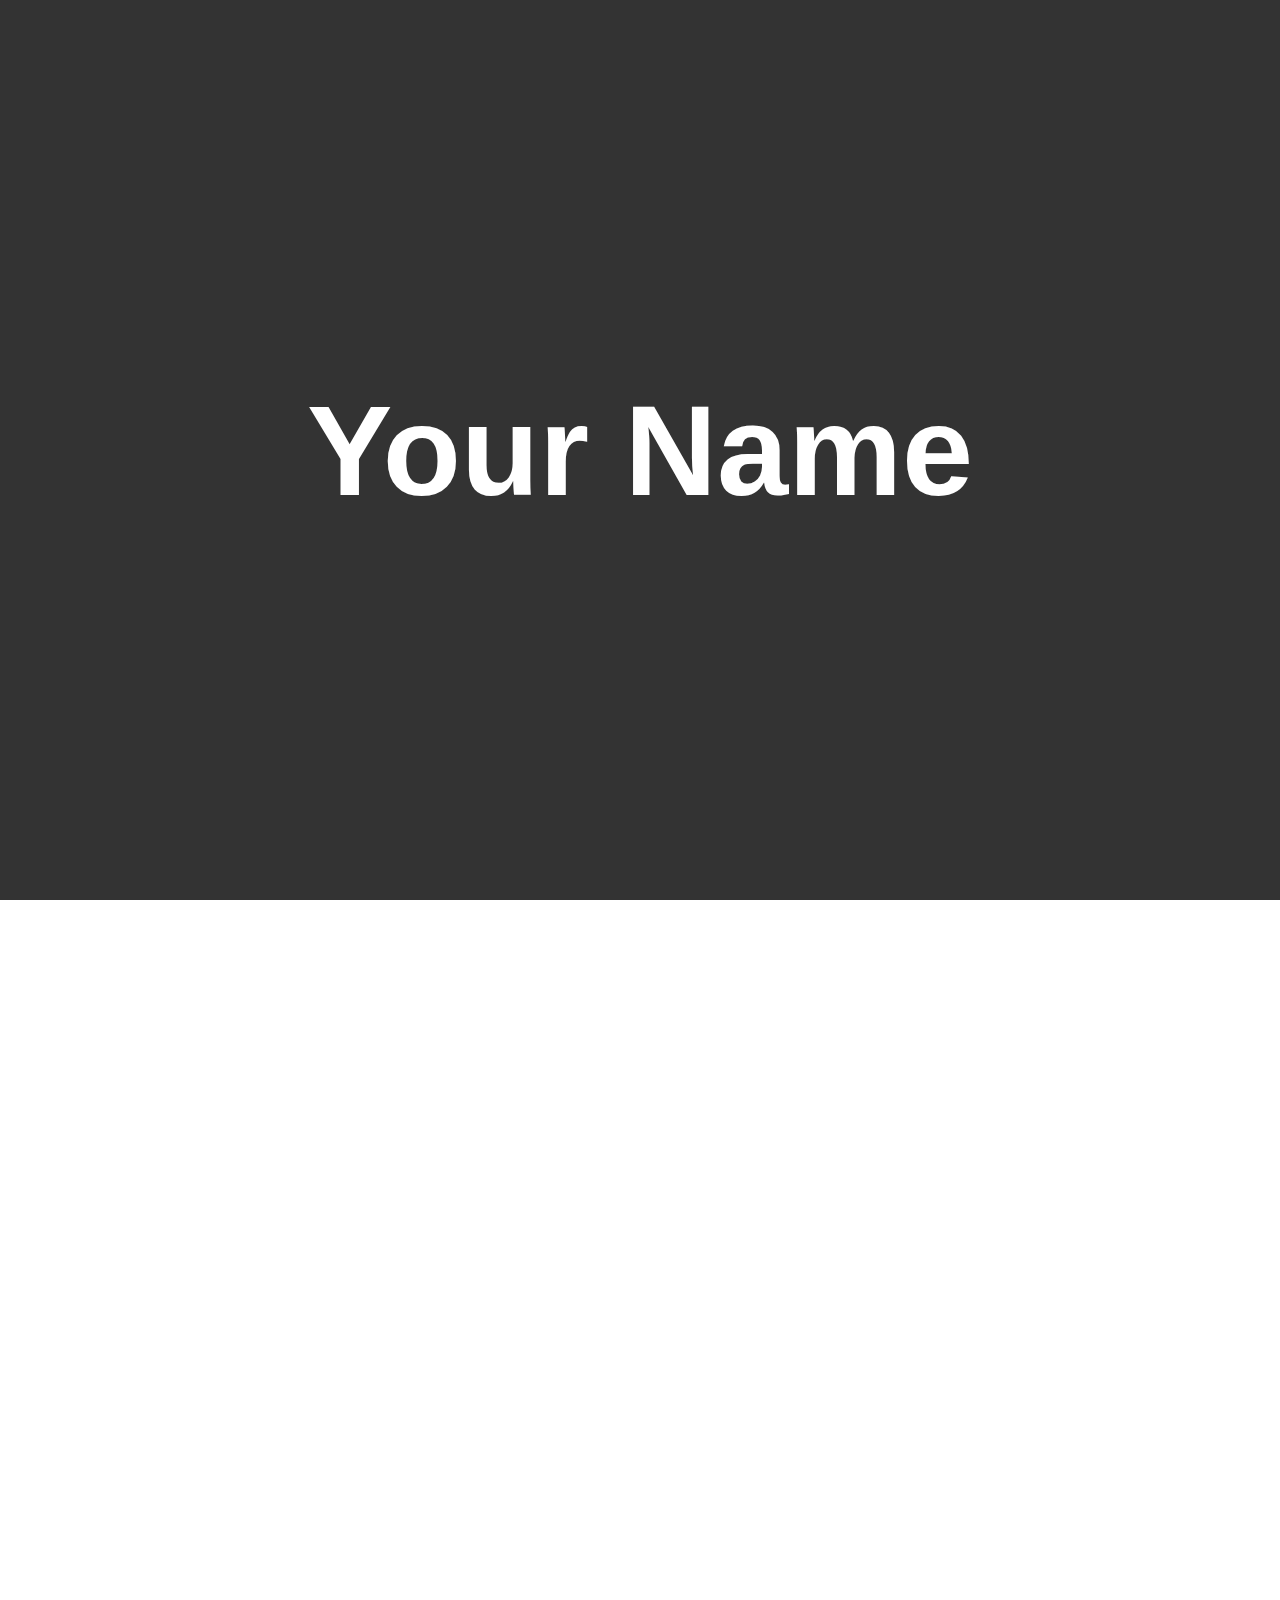
==== index.html @ ba0d8355 "Add html css js" ====
<!DOCTYPE html>
<html lang="en">
<head>
    <meta charset="UTF-8">
    <meta name="viewport" content="width=device-width, initial-scale=1.0">
    <meta http-equiv="X-UA-Compatible" content="IE=edge">
    <title>Portfolio Kevin Qiu</title>
    <link rel="stylesheet" href="styles.css">
</head>
<body>
    <div class="hero">
        <h1>Your Name</h1>
    </div>

    <div class="content">
        <p>Here is the rest of the content that appears after scrolling.</p>
        <p>Lorem ipsum dolor sit amet, consectetur adipiscing elit. Nullam in venenatis enim.</p>
        <p>Vivamus luctus urna sed urna ultricies ac tempor dui sagittis.</p>
    </div>

    <script src="script.js"></script>
</body>
</html>
---- styles.css ----
/* Reset some basic styles */
* {
    margin: 0;
    padding: 0;
    box-sizing: border-box;
}

/* Full-screen hero section */
body, html {
    height: 100%;
    font-family: Arial, sans-serif;
}

.hero {
    height: 100vh;
    display: flex;
    justify-content: center;
    align-items: center;
    background-color: #333;
    transition: background-color 1s ease-in-out;
    color: white;
    font-size: 4rem;
}

h1 {
    transition: opacity 0.5s ease-in-out, transform 0.5s ease-in-out;
}

/* Content section after scrolling */
.content {
    height: 100vh;
    padding: 20px;
    background-color: #f4f4f4;
    opacity: 0;
    transition: opacity 1s ease-in-out;
}

/* Classes triggered by scroll event */
.scrolled .hero {
    background-color: #f4f4f4;
}

.scrolled h1 {
    opacity: 0;
    transform: translateY(-50px);
}

.scrolled .content {
    opacity: 1;
}
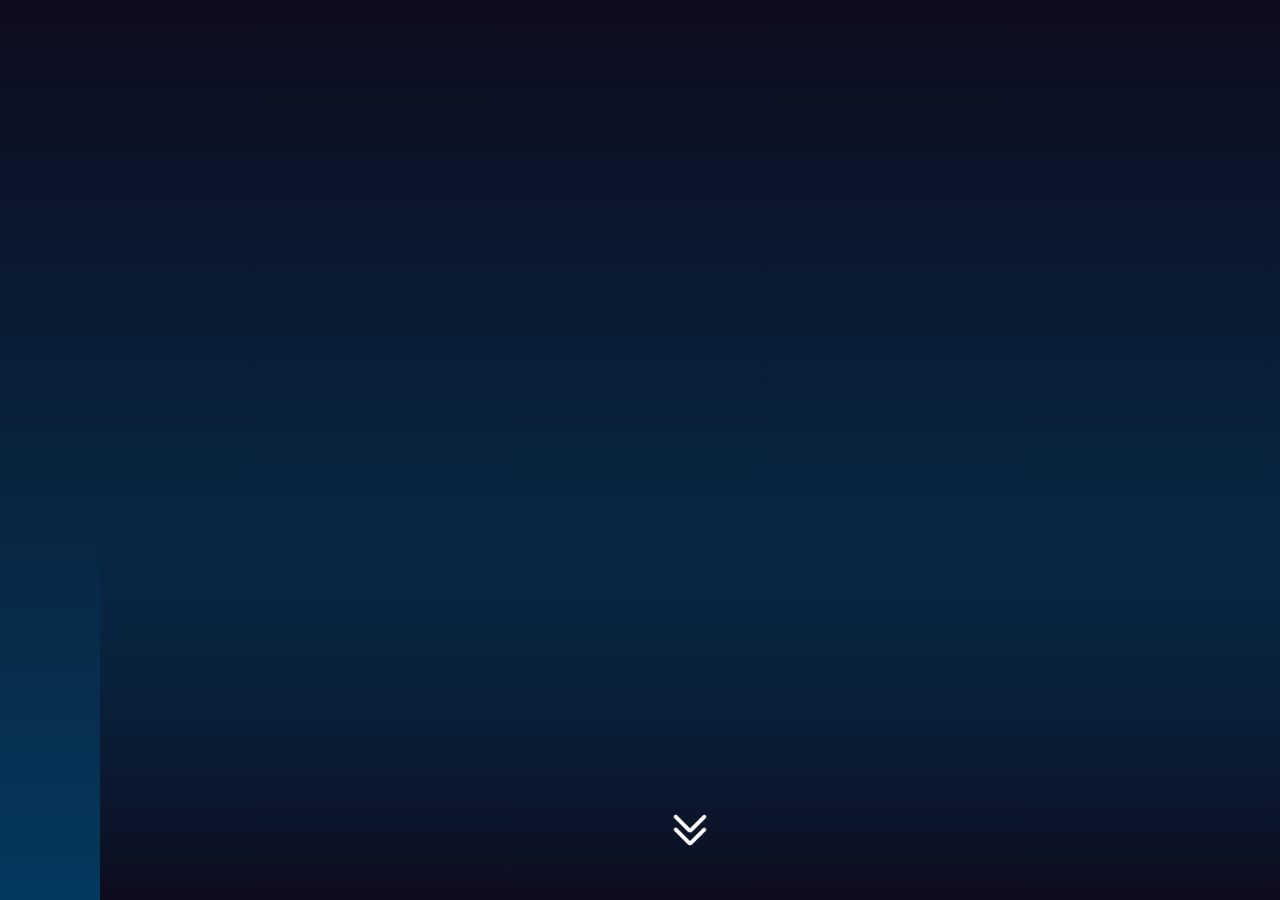
==== commit a70f5f54: "muita cosa" ====
--- a/index.html
+++ b/index.html
@@ -6,16 +6,95 @@
     <meta http-equiv="X-UA-Compatible" content="IE=edge">
     <title>Portfolio Kevin Qiu</title>
     <link rel="stylesheet" href="styles.css">
+    <link rel="preconnect" href="https://fonts.googleapis.com">
+    <link rel="preconnect" href="https://fonts.gstatic.com" crossorigin>
+    <link href="https://fonts.googleapis.com/css2?family=Bricolage+Grotesque:opsz,wght@12..96,200..800&display=swap" rel="stylesheet">
+    <link href="https://fonts.googleapis.com/css2?family=Antic+Didone&family=Archivo:ital,wght@0,100..900;1,100..900&family=BioRhyme:wght@200..800&family=Nanum+Gothic:wght@400;700;800&display=swap" rel="stylesheet">
 </head>
 <body>
-    <div class="hero">
-        <h1>Your Name</h1>
-    </div>
-
-    <div class="content">
-        <p>Here is the rest of the content that appears after scrolling.</p>
-        <p>Lorem ipsum dolor sit amet, consectetur adipiscing elit. Nullam in venenatis enim.</p>
-        <p>Vivamus luctus urna sed urna ultricies ac tempor dui sagittis.</p>
+    <div class="container">
+        <!-- Left nav with vertical slider -->
+        <nav class="left-nav div-slides">
+            <div class="slider">
+                <div class="slider-fill"></div>
+            </div>
+            <ul class="nav-links">
+                <li><a href="#section1">●</a></li>
+                <li><a href="#section2">I</a></li>
+                <li><a href="#section3">II</a></li>
+                <li><a href="#section4">III</a></li>
+            </ul>
+            <ul class="contacts">
+                <li>
+                    <a href="mailto:kevinqiu190@gmail.com">@</a>
+                    <div class="hover-text" id="emailDiv">kevinqiu190@gmail.com</div>
+                </li>
+                <li>
+                    <a href="https://www.linkedin.com/in/kevin-qiu-lo-670769313" target="_blank">in</a>
+                    <div class="hover-text"><a href="https://www.linkedin.com/in/kevin-qiu-lo-670769313" target="_blank">Linkedin</a></div>
+                </li>
+                <li>
+                    <a href="https://github.com/kevinql190" target="_blank">GH</a>
+                    <div class="hover-text"><a href="https://github.com/kevinql190" target="_blank">Github</a></div>
+                </li>
+            </ul>
+        </nav>
+    
+        <!-- Main content including hero and content sections -->
+        <div class="content-wrapper">
+            <!-- Hero section with scroll indicator -->
+            <div class="hero" id="section1">
+                <h1 class="fade">Hi! I'm Kevin, nice to meet you</h1>
+                <h1 class="fade">I'm a Multimedia student from <a href="https://www.citm.upc.edu/cat/estudis/grau-multimedia-ext/"><i>CITM</i></a>, Barcelona</h1>
+                <div class="scroll-indicator"></div>
+            </div>
+    
+            <!-- Content sections -->
+            <div id="section2" class="content">
+                <div class="left-column">
+                    <h2>I love videogames</h2>
+                    <p>And I love developing them too! I have participated in several team projects and worked in different roles.</p>
+                    <p>Winner of 2022 <a href="https://www.citm.upc.edu/blog/giravolt-crea-lab-el-nou-laboratori-dinnovacio-digital-del-citm/?lang=ca"><b>Giravolt x CITM hackathon</b></a>,<br/> best idea for a VR project</p>
+                    <p><a href="https://kolageno.itch.io"><b>Celery</b></a> - 2024 Project by Kolageno Team</p>
+                    <div class="links-container" data-gallery="1">
+                        <a data-image="img/hackaton2.png" href="pages/design.html">Design</a>
+                        <a data-image="img/ui_giravolt.png" href="pages/user_interface.html">User Interface</a>
+                        <a data-image="image3.jpg">Code</a>
+                        <a data-image="img/music1.png" href="pages/music.html">Music</a>
+                    </div>
+                </div>
+                <div class="right-column">
+                    <img id="display-image1" src="img/celery2.png" alt="Display" />
+                </div>
+            </div>
+            <div id="section3" class="content">
+                <div class="left-column">
+                    <h2>I am a Web Developer</h2>
+                    <p>I have experience in designing user-centered web pages, as well as developing both front-end and back-end solutions.</p>
+                    <div class="links-container" data-gallery="2">
+                        <a data-image="img/giravolt1.jpg">User Centered Design</a>
+                        <a data-image="img/giravolt2.jpg">HTML, CSS and JavaScript</a>
+                        <a data-image="img/giravolt1.jpg">Data bases and php</a>
+                    </div>
+                </div>
+                <div class="right-column">
+                    <img id="display-image2" src="" alt="Display 1" />
+                </div>
+            </div>
+            <div id="section4" class="content">
+                <div class="left-column">
+                    <h2>I do other stuff!</h2>
+                    <div class="links-container" data-gallery="3">
+                        <a data-image="image22.jpg">Visual identity Guide</a>
+                        <a data-image="image23.jpg">Magazine design</a>
+                        <a data-image="image34.jpg">3D Animation</a>
+                    </div>
+                </div>
+                <div class="right-column">
+                    <img id="display-image3" src="" alt="Display" />
+                </div>
+            </div>
+        </div>
     </div>
 
     <script src="script.js"></script>
--- a/styles.css
+++ b/styles.css
@@ -3,48 +3,438 @@
     margin: 0;
     padding: 0;
     box-sizing: border-box;
-}
-
-/* Full-screen hero section */
+    font-family: "Bricolage Grotesque", sans-serif;
+}
+
+a {
+    color: #a69cac;
+    text-decoration: none;
+    font-weight: bolder;
+}
+
+/* Ensure full height for both sections */
 body, html {
+    background: linear-gradient(#0d0c1d, #04395e);
+    color: white;
     height: 100%;
     font-family: Arial, sans-serif;
-}
-
+    scroll-behavior: smooth; /* Smooth scroll behavior */
+}
+
+
+/*- - - - - - - - - - - - - - - - - - - - - - - - -*/
+
+/* Main container with left nav and content */
+.container {
+    display: flex;
+    height: 100vh; /* Full screen height */
+    overflow: hidden;
+}
+
+/* Fixed left nav */
+.left-nav {
+    z-index: 3;
+    position: fixed;
+    top: 0;
+    left: 0;
+    width: 100px;
+    height: 100%;
+    background-color: #161b33;
+    display: flex;
+    flex-direction: column;
+    align-items: center;
+    justify-content: center;
+    padding: 20px 0;
+    opacity: 30%;
+}
+.div-slides {
+    transform: translateX(-100%); /* Start off-screen */
+    animation: slideIn 1s ease-out forwards; /* Animation on page load */
+}
+
+.return-home {
+    position: absolute;
+    padding: 30px 10px;
+    background-color: #04395e;
+    width: 100%;
+    border-radius: 0px 3px;
+    cursor: pointer;
+    top: 0px;
+    color: white;
+    font-size: 12px;
+    text-align: center;
+}
+
+    .return-home:hover {
+        background-color: #2980b9;
+    }
+
+/* Slide-in animation */
+@keyframes slideIn {
+    0% {
+        transform: translateX(-100%); /* Off-screen */
+    }
+
+    100% {
+        transform: translateX(0); /* Fully visible */
+    }
+}
+
+/* Slider in the left nav */
+.slider {
+    position: relative;
+    width: 10px;
+    height: 200px; /* Adjust as needed */
+    background-color: #a69cac;
+    margin-bottom: 20px;
+    border-radius: 20px;
+    overflow: hidden; /* Ensures the fill stays within the rounded edges */
+}
+
+/* The filling part of the slider */
+.slider-fill {
+    position: absolute;
+    top: 0; /* Change from bottom to top */
+    left: 0;
+    width: 100%;
+    height: 0; /* Start from 0% height */
+    background: linear-gradient(to bottom, #ceb095, white);
+    transition: height 0.3s ease;
+    border-radius: 20px;
+}
+
+/* Nav links in the left nav */
+.nav-links {
+    list-style-type: none;
+    padding: 0;
+    margin: 0;
+}
+
+    .nav-links li {
+        margin-bottom: 20px;
+        text-align: center;
+    }
+
+    .nav-links a {
+        color: white;
+        text-decoration: none;
+        font-size: 14px;
+    }
+
+.contacts {
+    position: absolute;
+    bottom: 0;
+    list-style: none;
+    padding: 0;
+}
+
+    .contacts li {
+        width: 100%;
+        text-align: center;
+        position: relative; /* Needed to position the hover text next to the li */
+        padding: 10px 40px;
+        margin-bottom: 10px;
+        cursor: pointer;
+        display: inline-block;
+    }
+
+/* The hidden div that slides in on hover */
+.hover-text {
+    position: absolute;
+    top: 0;
+    left: 100%; /* Position it off-screen, to the right of the li */
+    background-color: rgba(0, 0, 0, 0.7); /* Transparent black */
+    color: white;
+    padding: 10px;
+    white-space: nowrap; /* Prevent text wrapping */
+    transition: transform 0.3s ease-in-out, opacity 0.3s ease-in-out;
+    transform: translateX(20px); /* Slide it out initially */
+    opacity: 0; /* Initially hidden */
+}
+
+/* When hovering over li, the text slides in */
+.contacts li:hover .hover-text {
+    transform: translateX(0); /* Slide it in */
+    opacity: 1; /* Fully visible */
+}
+
+/* Content wrapper next to the fixed left nav */
+.content-wrapper {
+    padding-left: 100px; /* Space for the left nav */
+    height: 100vh;
+    overflow-y: scroll; /* Enable scrolling */
+    scroll-snap-type: y mandatory; /* Snap vertically and forcefully */
+    width: 100%;
+}
+
+    /*Scroll*/
+    .content-wrapper::-webkit-scrollbar {
+        display: none; /* Chrome, Safari, Opera */
+    }
+
+.hero, .content {
+    height: 100vh; /* Full viewport height */
+    scroll-snap-align: start; /* Snap at the start of the section */
+}
+
+/* Hero section */
 .hero {
-    height: 100vh;
+    position: relative;
     display: flex;
     justify-content: center;
     align-items: center;
-    background-color: #333;
+    color: white;
+    font-size: 1.5rem;
     transition: background-color 1s ease-in-out;
+}
+
+    .hero::after {
+        content: "";
+        position: absolute;
+        bottom: 0;
+        left: 0;
+        right: 0;
+        height: 40vh; /* Adjust the height of the gradient */
+        background: linear-gradient(transparent, #0d0c1d);
+        pointer-events: none; /* Allow clicks through the gradient */
+        animation: fadeIn 2s ease-out forwards; /* Animation on page load */
+        transition: opacity 0.5s ease-out; /* Smooth transition for fading out */
+    }
+.fade {
+    text-align: center;
+    position: absolute; /* Stack them on top of each other */
+    width: 100%; /* Ensure full width for centering */
+    opacity: 0; /* Start hidden */
+    animation: fadeAnimation 10s infinite; /* Set animation duration and repeat */
+}
+
+/* Keyframes for alternating fade-in and fade-out */
+@keyframes fadeAnimation {
+    0%, 60%, 100% {
+        opacity: 0; /* Initially hidden */
+        z-index: -1;
+    }
+
+    20%, 40% {
+        opacity: 1; /* Fade in */
+        z-index: 6;
+    }
+}
+
+/* Control the timing for each h1 */
+h1:nth-child(1) {
+    animation-delay: 0s; /* First h1 starts immediately */
+}
+
+h1:nth-child(2) {
+    line-height: 50px;
+    animation-delay: 5s; /* Second h1 starts after the first one has faded out */
+}
+
+/* Scroll indicator at the bottom of hero */
+.scroll-indicator {
+    position: absolute;
+    bottom: 20px;
+    left: 50%;
+    transform: translateX(-50%);
+    width: 100px;
+    height: 100px;
+    background-image: url('img/scroll.png'); /* Replace with arrow GIF */
+    background-size: cover;
+    background-repeat: no-repeat;
+    background-position: center;
+    z-index: 1; /* Above the gradient */
+    animation: fadeIn 3s ease-out forwards, ondulate 2s infinite ease-in-out 3s; /* Start ondulation after fadeIn */
+}
+
+/* Keyframes for the ondulating (up and down) animation */
+@keyframes ondulate {
+    0%, 100% {
+        transform: translate(-50%, 0); /* Starting position */
+    }
+
+    50% {
+        transform: translate(-50%, -20px); /* Move up */
+    }
+}
+
+h1 {
+    font-family: "Archivo", sans-serif;
+    font-weight: 200;
+    animation: fadeIn 2s ease-in forwards; /* 2s fade-in animation */
+}
+
+/* Fade-in keyframes */
+@keyframes fadeIn {
+    0% {
+        opacity: 0;
+    }
+
+    50% {
+        opacity: 0;
+    }
+
+    100% {
+        opacity: 1;
+    }
+}
+
+.content {
+    display: flex;
+    padding: 100px 0px;
+}
+
+.left-column {
+    flex: 2; /* Takes up 50% of the width */
+    display: flex;
+    flex-direction: column;
+    align-items: center;
+    justify-content: center;
+    padding: 0px 10%;
+}
+
+    .left-column h2 {
+        width: 100%;
+        font-size: 3rem;
+        padding-block-end: 1rem;
+        background: linear-gradient(45deg, #04395e, #829CAF); /* Your gradient colors */
+        -webkit-background-clip: text;
+        -webkit-text-fill-color: transparent; /* Makes the text color transparent */
+    }
+
+    .left-column p {
+        color: #dedede;
+        width: 100%;
+        font-size: 1.2rem;
+        font-weight: 100;
+        padding-block-end: 1.2rem;
+    }
+
+.links-container {
+    margin-top: 20px;
+    width: 100%;
+    display: flex;
+    flex-direction: column;
+    align-content: center;
+}
+
+    .links-container a {
+        display: block;
+        margin: 10px 0;
+        width: 100%;
+        padding: 10px 30px;
+        background-color: #04395e; /* Button color */
+        color: white;
+        border: none;
+        border-radius: 5px;
+        cursor: pointer;
+        text-align: center;
+        transition: background-color 0.3s;
+    }
+
+        .links-container a:hover {
+            background-color: #0056b3; /* Darker button color on hover */
+        }
+
+.right-column {
+    flex: 4;
+    display: flex;
+    justify-content: center;
+    align-items: center;
+}
+    .right-column img {
+        width: 100%;
+        height: 100%;
+        object-fit: cover;
+        margin-right: 7%;
+        border-radius: 10px;
+        opacity: 1;
+        transition: opacity 0.7s ease-in-out;
+    }
+    .right-column img.fade-out{
+        opacity: 0;
+    }
+
+/* Slider Gallery */
+#slider-container {
+    position: relative;
+    width: 60%;
+    height: 30vw;
+    perspective: 1400px;
+    transform-style: preserve-3d;
+}
+
+input[type=radio] {
+    position: relative;
+    top: 108%;
+    left: 50%;
+    width: 18px;
+    height: 18px;
+    margin: 0 15px 0 0;
+    opacity: 0.4;
+    transform: translateX(-83px);
+    cursor: pointer;
+}
+
+
+    input[type=radio]:nth-child(5) {
+        margin-right: 0px;
+    }
+
+    input[type=radio]:checked {
+        opacity: 1;
+    }
+
+:root {
+    accent-color: #04395e;
+}
+
+#slider-container label {
+    position: absolute;
+    width: 100%;
+    aspect-ratio: 16/9;
+    background-size: cover;
+    left: 0;
+    bottom: 25%;
     color: white;
-    font-size: 4rem;
-}
-
-h1 {
-    transition: opacity 0.5s ease-in-out, transform 0.5s ease-in-out;
-}
-
-/* Content section after scrolling */
-.content {
-    height: 100vh;
-    padding: 20px;
-    background-color: #f4f4f4;
-    opacity: 0;
-    transition: opacity 1s ease-in-out;
-}
-
-/* Classes triggered by scroll event */
-.scrolled .hero {
-    background-color: #f4f4f4;
-}
-
-.scrolled h1 {
-    opacity: 0;
-    transform: translateY(-50px);
-}
-
-.scrolled .content {
-    opacity: 1;
+    font-size: 70px;
+    font-weight: bold;
+    border-radius: 5px;
+    cursor: pointer;
+    display: flex;
+    align-items: center;
+    justify-content: center;
+    transition: transform 400ms ease;
+}
+/* Slider Functionality */
+
+/* Active Slide */
+#s1:checked ~ #slide1, #s2:checked ~ #slide2, #s3:checked ~ #slide3, #s4:checked ~ #slide4, #s5:checked ~ #slide5 {
+    box-shadow: 0 13px 26px rgba(0,0,0, 0.3), 0 12px 6px rgba(0,0,0, 0.2);
+    transform: translate3d(0%, 0, 0px);
+}
+
+/* Next Slide */
+#s1:checked ~ #slide2, #s2:checked ~ #slide3, #s3:checked ~ #slide4, #s4:checked ~ #slide5, #s5:checked ~ #slide1 {
+    box-shadow: 0 6px 10px rgba(0,0,0, 0.3), 0 2px 2px rgba(0,0,0, 0.2);
+    transform: translate3d(15%, 0, -100px);
+}
+
+
+/* Next to Next Slide */
+#s1:checked ~ #slide3, #s2:checked ~ #slide4, #s3:checked ~ #slide5, #s4:checked ~ #slide1, #s5:checked ~ #slide2 {
+    box-shadow: 0 1px 4px rgba(0,0,0, 0.4);
+    transform: translate3d(30%, 0, -250px);
+}
+
+/* Previous to Previous Slide */
+#s1:checked ~ #slide4, #s2:checked ~ #slide5, #s3:checked ~ #slide1, #s4:checked ~ #slide2, #s5:checked ~ #slide3 {
+    box-shadow: 0 1px 4px rgba(0,0,0, 0.4);
+    transform: translate3d(-30%, 0, -250px);
+}
+
+/* Previous Slide */
+#s1:checked ~ #slide5, #s2:checked ~ #slide1, #s3:checked ~ #slide2, #s4:checked ~ #slide3, #s5:checked ~ #slide4 {
+    box-shadow: 0 6px 10px rgba(0,0,0, 0.3), 0 2px 2px rgba(0,0,0, 0.2);
+    transform: translate3d(-15%, 0, -100px);
 }